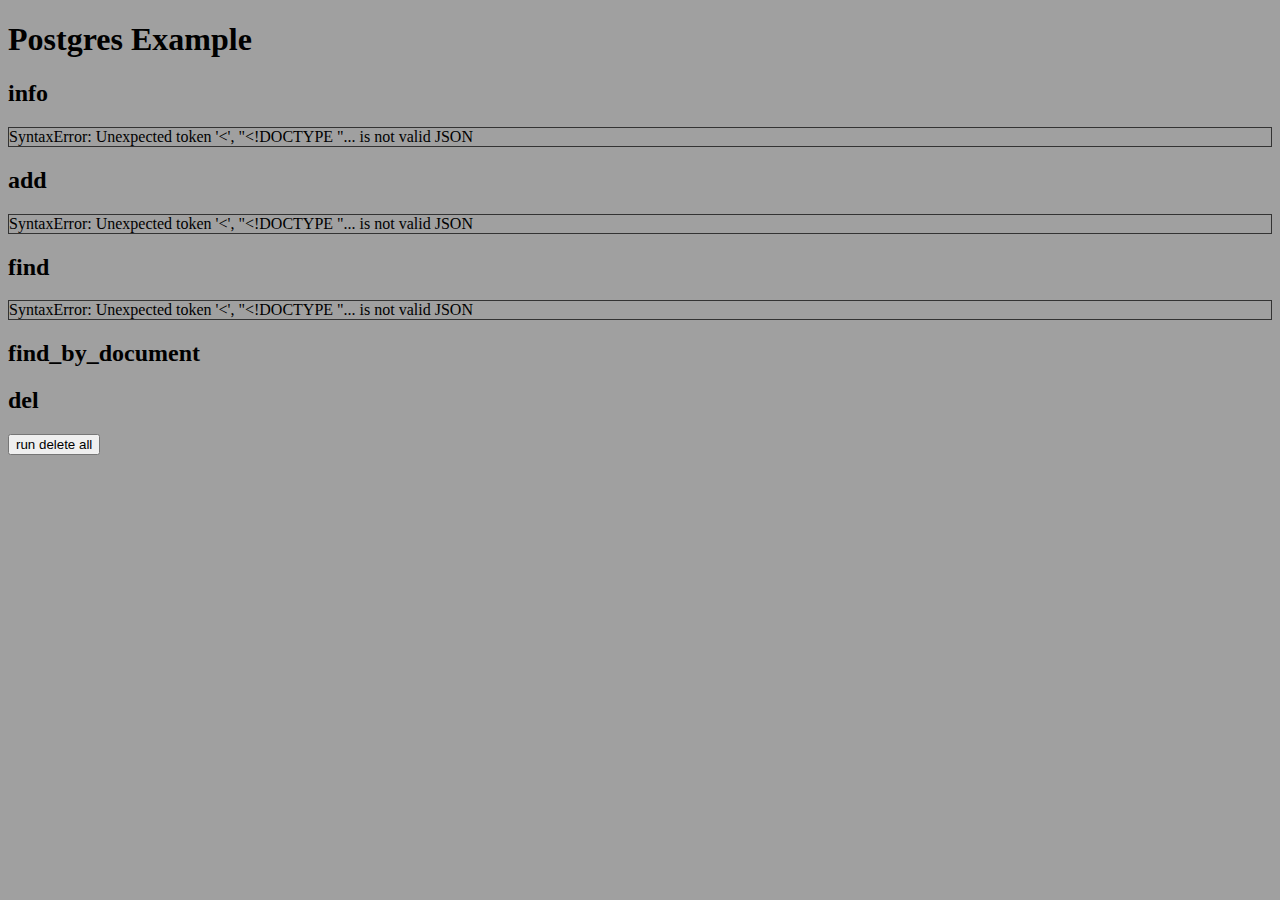
==== public/postgres_example.html @ be554d25 "fix: remove env" ====
<!DOCTYPE html>
<html lang="en">
  <head>
    <meta charset="UTF-8" />
    <meta http-equiv="X-UA-Compatible" content="IE=edge" />
    <meta name="viewport" content="width=device-width, initial-scale=1.0" />
    <title>Document</title>
    <link rel="stylesheet" href="style.css" />
    <script src="query.js"></script>
  </head>
  <body>
    <h1>Postgres Example</h1>
    <div>
      <h2>info</h2>
      <p id="info"></p>
    </div>

    <div>
      <h2>add</h2>
      <p id="add"></p>
    </div>

    <div>
      <h2>find</h2>
      <p id="find"></p>
    </div>

    <div>
      <h2>find_by_document</h2>
      <p id="find_by_document"></p>
    </div>

    <div>
      <h2>del</h2>
      <button onclick="deleteAll()">run delete all</button>
      <p id="del"></p>
    </div>

    <script>
      query({
        url: "/pg_example/info",
        body: {},
      });

      query({
        url: "/pg_example/add",
        body: { name: "dog", age: Date.now(), careate_at: Date.now() },
      });

      query({
        url: "/pg_example/find",
        body: { name: "dog", age: Date.now(), create_at: Date.now() },
      });

      query({
        url: "/pg_example/update",
        body: { name: "next-fish", age: Date.now(), create_at: Date.now() },
      });

      function deleteAll() {
        query({
          url: "/pg_example/del",
        });
      }
    </script>
  </body>
</html>
---- public/style.css ----
body {
  background: #a0a0a0;
}
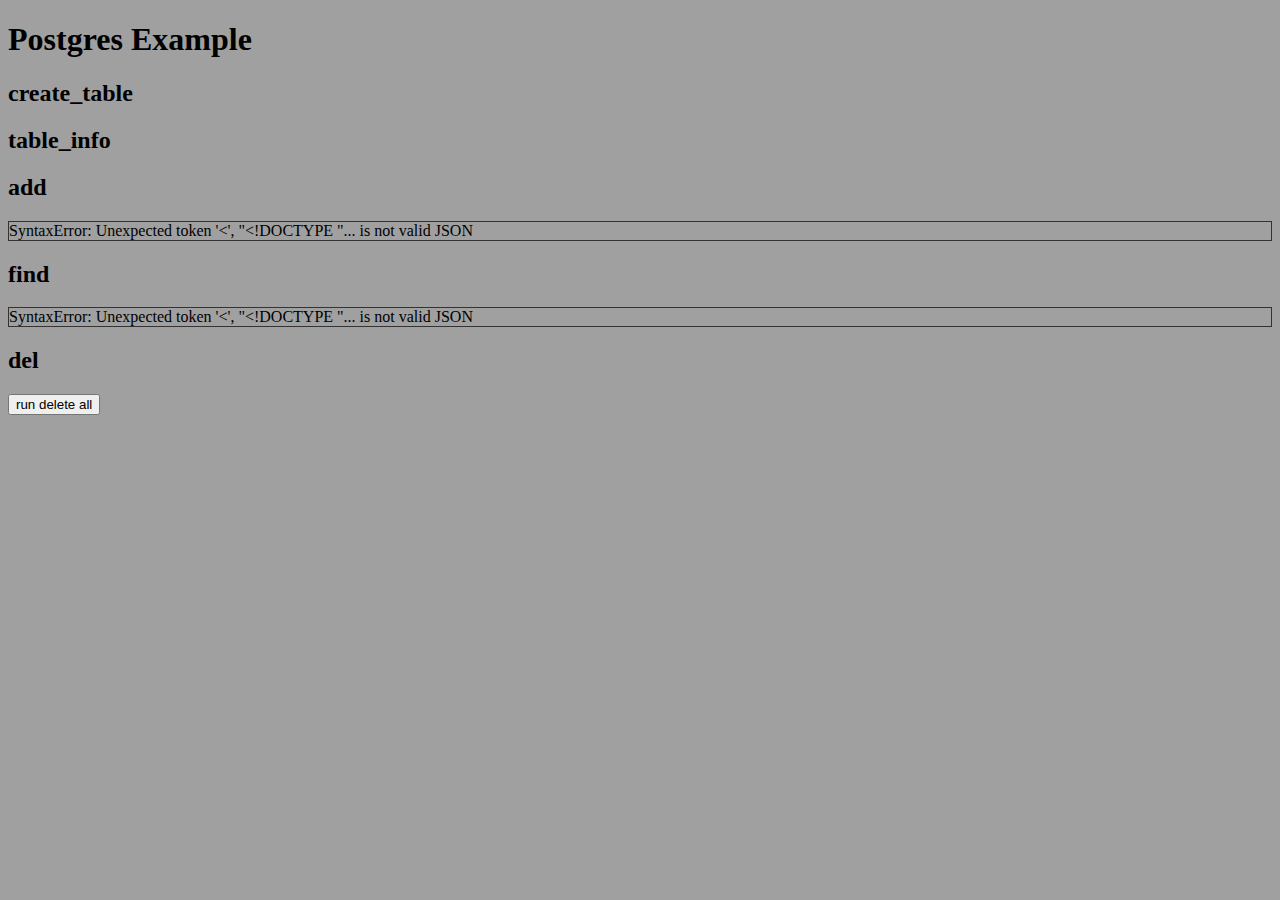
==== commit 4a3da06a: "feat: add pg_pool" ====
--- a/public/postgres_example.html
+++ b/public/postgres_example.html
@@ -11,7 +11,11 @@
   <body>
     <h1>Postgres Example</h1>
     <div>
-      <h2>info</h2>
+      <h2>create_table</h2>
+      <p id="info"></p>
+    </div>
+    <div>
+      <h2>table_info</h2>
       <p id="info"></p>
     </div>
 
@@ -26,11 +30,6 @@
     </div>
 
     <div>
-      <h2>find_by_document</h2>
-      <p id="find_by_document"></p>
-    </div>
-
-    <div>
       <h2>del</h2>
       <button onclick="deleteAll()">run delete all</button>
       <p id="del"></p>
@@ -38,23 +37,28 @@
 
     <script>
       query({
-        url: "/pg_example/info",
+        url: "/pg_example/create_table",
+        body: {},
+      });
+
+      query({
+        url: "/pg_example/table_info",
         body: {},
       });
 
       query({
         url: "/pg_example/add",
-        body: { name: "dog", age: Date.now(), careate_at: Date.now() },
+        body: { name: "dog", age: Date.now() % 3, careate_at: Date.now() },
       });
 
       query({
         url: "/pg_example/find",
-        body: { name: "dog", age: Date.now(), create_at: Date.now() },
+        body: { name: "dog", age: Date.now() % 3, create_at: Date.now() },
       });
 
       query({
         url: "/pg_example/update",
-        body: { name: "next-fish", age: Date.now(), create_at: Date.now() },
+        body: { name: "next-fish", age: 2, create_at: Date.now() },
       });
 
       function deleteAll() {
